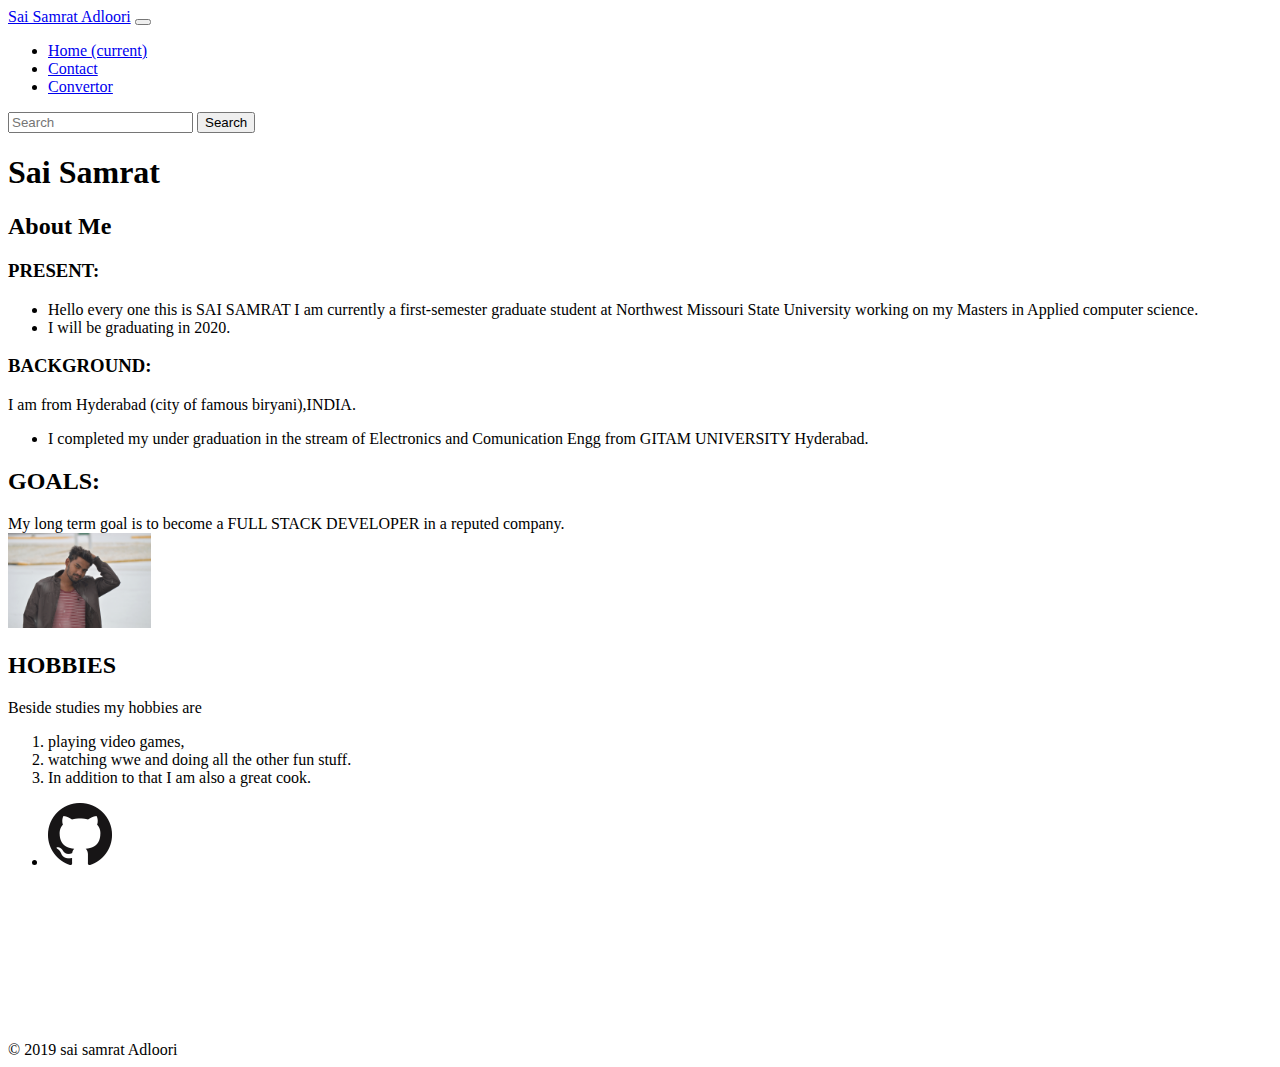
==== index.HTML @ f3d927e1 "updating" ====
<!doctype html>
<html lang="en">

<head>
    <meta name="author" content="Sai Samrat Adloori">
    <!-- Bootstrap required meta tags-->
    <meta charset="UTF8">
    <meta name="viewport" content="width=device-width, initial-scale=1, shrink-to-fit=no">

    <!-- Link to CSS-->
    <link rel="stylesheet" href="https://stackpath.bootstrapcdn.com/bootstrap/4.2.1/css/bootstrap.min.css" integrity="sha384-GJzZqFGwb1QTTN6wy59ffF1BuGJpLSa9DkKMp0DgiMDm4iYMj70gZWKYbI706tWS"
        crossorigin="anonymous">

    <link rel="stylesheet" href="./css/samrat.css">

    <title>SAI SAMRAT</title>
</head>

<body class="bgimg">
    <nav class="navbar navbar-expand-md navbar-dark fixed-top bg-dark">
        <a class="navbar-brand" href="#">Sai Samrat Adloori</a>
        <button class="navbar-toggler" type="button" data-toggle="collapse" data-target="#navbarCollapse" aria-controls="navbarCollapse"
            aria-expanded="false" aria-label="Toggle navigation">
            <span class="navbar-toggler-icon"></span>
        </button>
        <div class="collapse navbar-collapse" id="navbarCollapse">
            <ul class="navbar-nav mr-auto">
                <li class="nav-item active">
                    <a class="nav-link" href="index.html">Home <span class="sr-only">(current)</span></a>
                </li>
                <li class="nav-item">
                    <a class="nav-link" href="contact.html">Contact</a>
                </li>
                <li class="nav-item">
                    <a class="nav-link" href="convertor.html">Convertor</a>
                </li>
            </ul>
            <form class="form-inline mt-2 mt-md-0">
                <input class="form-control mr-sm-2" type="text" placeholder="Search" aria-label="Search">
                <button class="btn btn-outline-success my-2 my-sm-0" type="submit">Search</button>
            </form>
        </div>
    </nav>
    <header class="container fluid">
        <h1 id="myself">Sai Samrat</h1>
    </header>
    <main class="container-fluid">
        <div class="row">

            <article class="col-sm-8 ">
                <h2 id="f2">About Me</h2>

                <div class="row">
                    <section class="col-md-6">
                        <h3 id="s1"> PRESENT:</h3>
                        <ul>
                            <li>Hello every one this is SAI SAMRAT I am currently a first-semester graduate student at
                                Northwest Missouri State University
                                working on my Masters in Applied computer science.

                            <li> I will be graduating in 2020.
                            </li>
                        </ul>
                    </section>
                    <section class="col-md-6">
                        <h3 id="s1"> BACKGROUND:</h3>
                        I am from Hyderabad (city of famous biryani),INDIA.
                        <ul>
                            <li>I completed my under graduation in the stream of Electronics and Comunication Engg
                                from GITAM UNIVERSITY Hyderabad. </li>

                    </section>
                    <section class="col-md-6">
                        <h2 id="s1">GOALS:</h2>
                        My long term goal is to become a FULL STACK DEVELOPER in a reputed company.
                    </section>
                </div>
            </article>
            <aside class="col-sm-4">
                <div id="profilepic" class="col-md-6">
                    <img class="rounded-circle" src="./images/DSC-0028.jpg" alt="Profile Picture" width="143em" height="auto">
                </div>
                <h2 id="myself">HOBBIES</h2>

                <p class="para" id="text">Beside studies my hobbies are
                    <ol>
                        <li>playing video games, </li>
                        <li>watching wwe and doing all the other fun stuff.</li>
                        <li>In addition to that I am also a great cook.</li>
                    </ol>
                </p>
                <ul>
                    <li id="github"><a href="https://github.com/SAISAMRATADLOORI"><img src="./images/GitHub.png" alt="Github Logo"></a></li>
                </ul>

                <div class="video-wrapper">


                    <iframe src="https://www.youtube.com/embed/wxQR5kokq68" frameborder="0" allow="accelerometer; autoplay; encrypted-media; gyroscope; picture-in-picture"
                        allowfullscreen></iframe>
                </div>
            </aside>

    </main>
    <footer>
        &copy; 2019 sai samrat Adloori
    </footer>
</body>
<html>
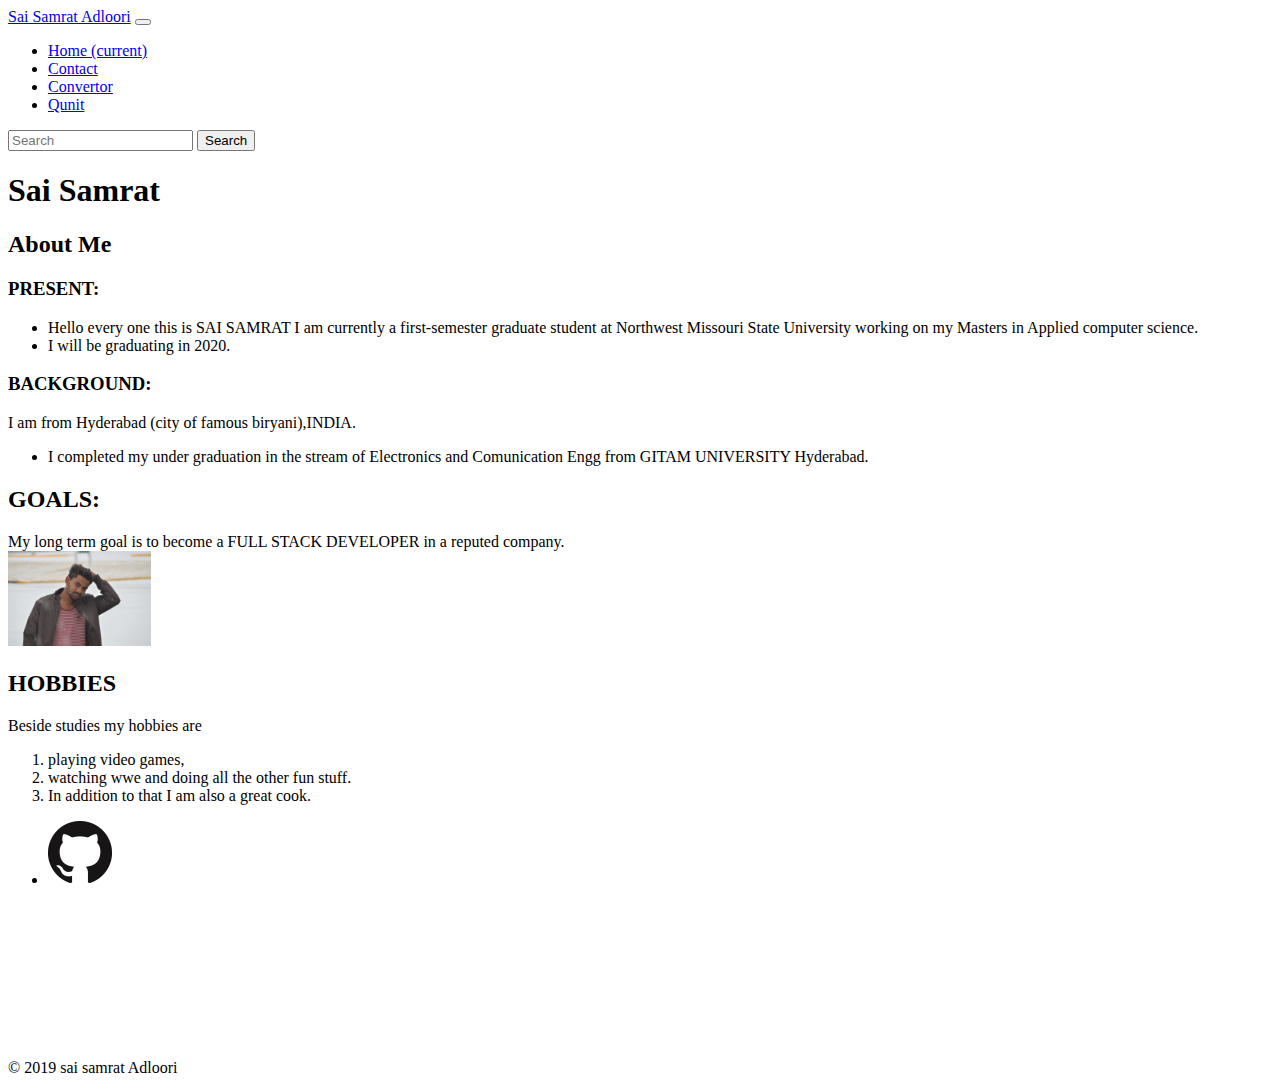
==== commit b39530b6: "UPDATE" ====
--- a/index.HTML
+++ b/index.HTML
@@ -11,11 +11,10 @@
     <link rel="stylesheet" href="https://stackpath.bootstrapcdn.com/bootstrap/4.2.1/css/bootstrap.min.css" integrity="sha384-GJzZqFGwb1QTTN6wy59ffF1BuGJpLSa9DkKMp0DgiMDm4iYMj70gZWKYbI706tWS"
         crossorigin="anonymous">
 
-    <link rel="stylesheet" href="./css/samrat.css">
+    <link rel="stylesheet" href="samrat.css">
 
     <title>SAI SAMRAT</title>
 </head>
-
 <body class="bgimg">
     <nav class="navbar navbar-expand-md navbar-dark fixed-top bg-dark">
         <a class="navbar-brand" href="#">Sai Samrat Adloori</a>
@@ -34,6 +33,9 @@
                 <li class="nav-item">
                     <a class="nav-link" href="convertor.html">Convertor</a>
                 </li>
+                <li class="nav-item">
+                    <a class="nav-link" href="qunit.html">Qunit</a>
+                </li>
             </ul>
             <form class="form-inline mt-2 mt-md-0">
                 <input class="form-control mr-sm-2" type="text" placeholder="Search" aria-label="Search">
@@ -42,7 +44,7 @@
         </div>
     </nav>
     <header class="container fluid">
-        <h1 id="myself">Sai Samrat</h1>
+        <h1 id="myself" >Sai Samrat</h1>
     </header>
     <main class="container-fluid">
         <div class="row">
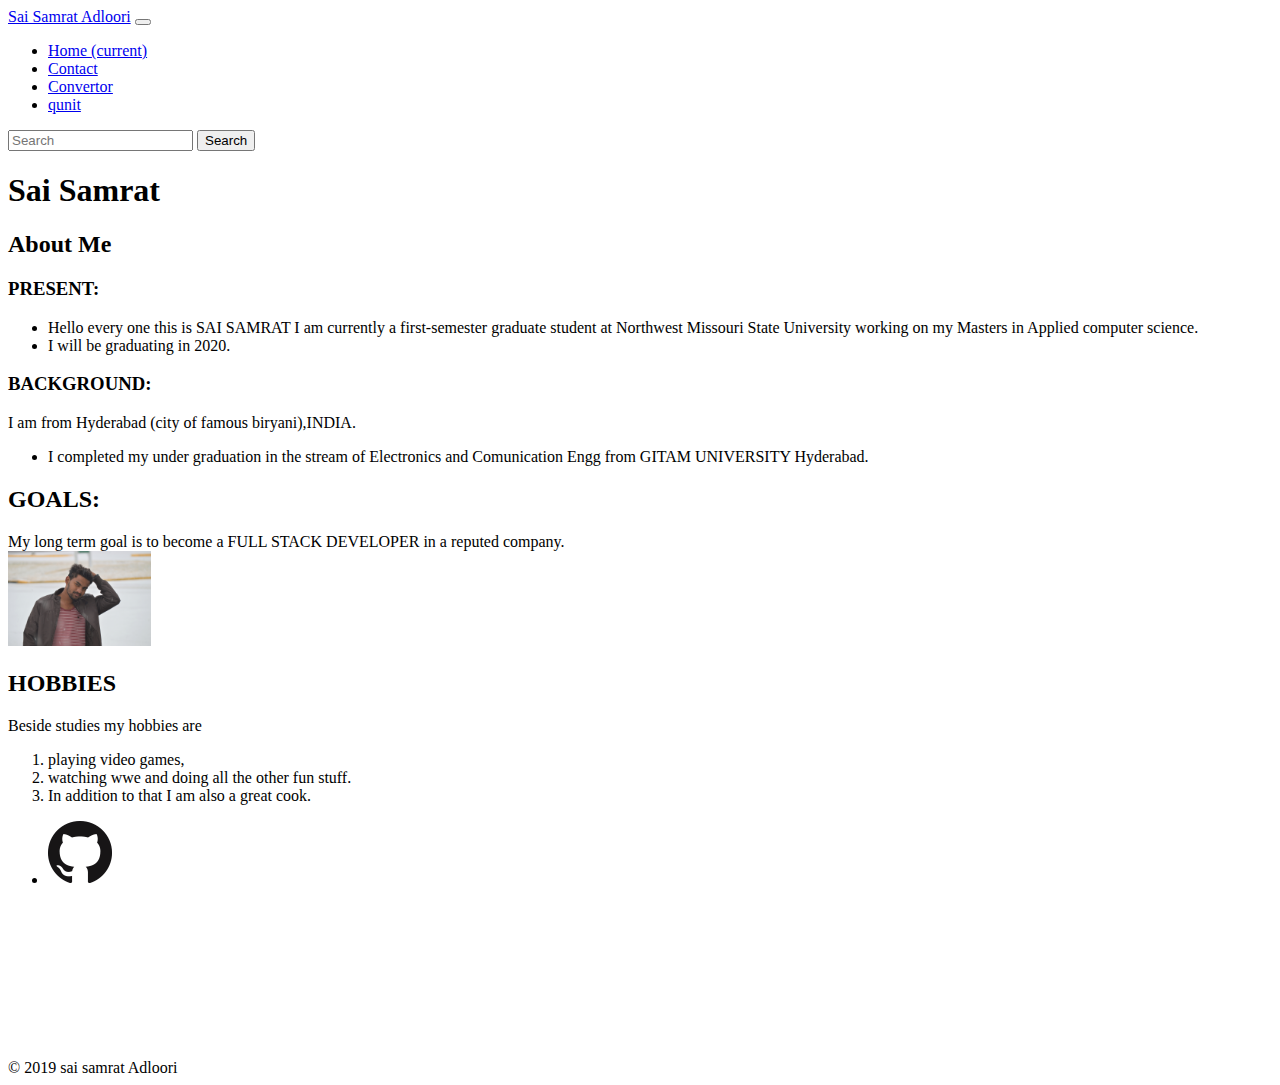
==== commit 3b79da3a: "update" ====
--- a/index.HTML
+++ b/index.HTML
@@ -11,10 +11,11 @@
     <link rel="stylesheet" href="https://stackpath.bootstrapcdn.com/bootstrap/4.2.1/css/bootstrap.min.css" integrity="sha384-GJzZqFGwb1QTTN6wy59ffF1BuGJpLSa9DkKMp0DgiMDm4iYMj70gZWKYbI706tWS"
         crossorigin="anonymous">
 
-    <link rel="stylesheet" href="samrat.css">
+    <link rel="stylesheet"  href="samrat.css">
 
     <title>SAI SAMRAT</title>
 </head>
+
 <body class="bgimg">
     <nav class="navbar navbar-expand-md navbar-dark fixed-top bg-dark">
         <a class="navbar-brand" href="#">Sai Samrat Adloori</a>
@@ -34,7 +35,7 @@
                     <a class="nav-link" href="convertor.html">Convertor</a>
                 </li>
                 <li class="nav-item">
-                    <a class="nav-link" href="qunit.html">Qunit</a>
+                    <a class="nav-link" href="qunit.html">qunit</a>
                 </li>
             </ul>
             <form class="form-inline mt-2 mt-md-0">
@@ -44,7 +45,7 @@
         </div>
     </nav>
     <header class="container fluid">
-        <h1 id="myself" >Sai Samrat</h1>
+        <h1 id="myself">Sai Samrat</h1>
     </header>
     <main class="container-fluid">
         <div class="row">
